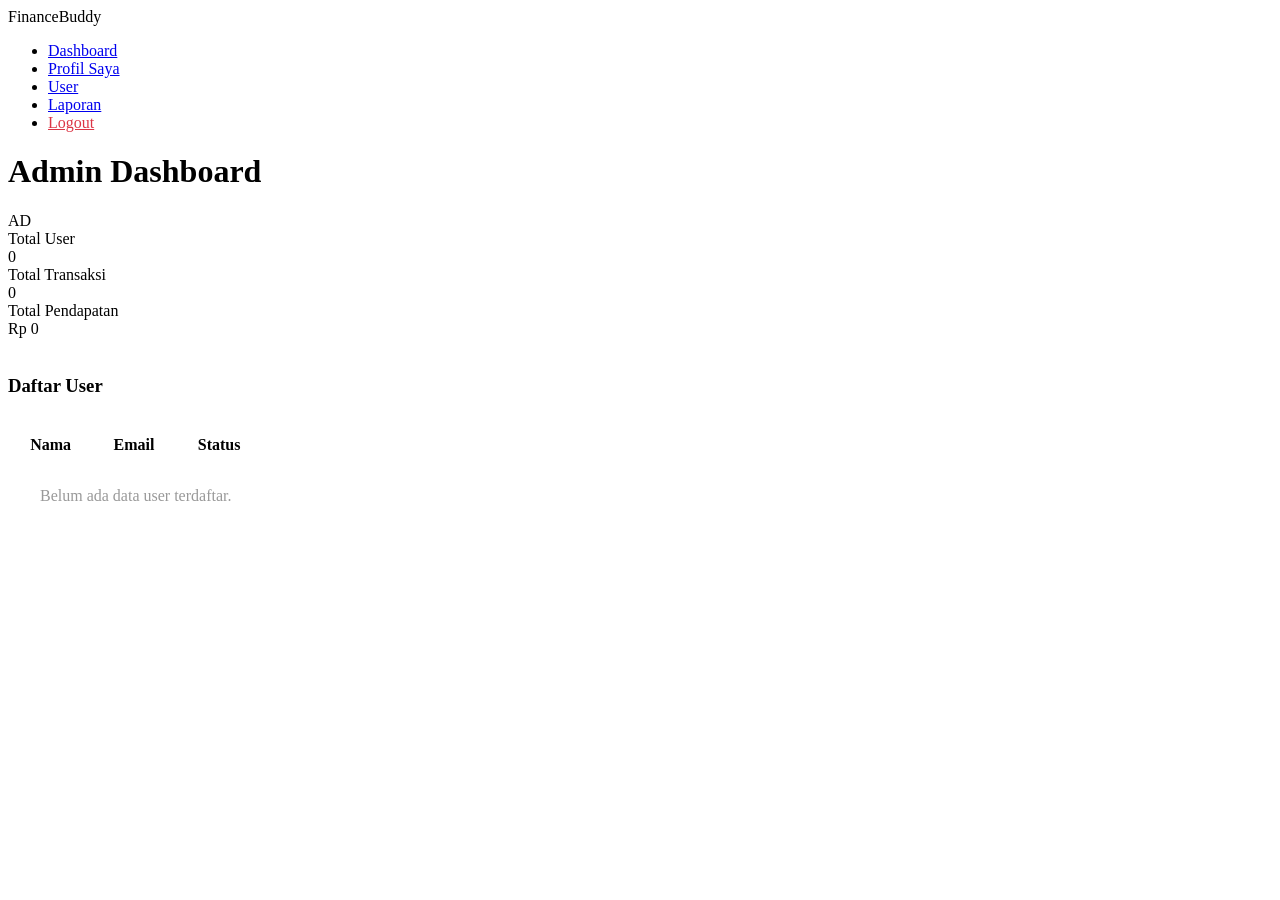
==== app/src/main/resources/static/admin.html @ 8e16e867 "feat: implement admin dashboard, user profile, and login functionality" ====
<!DOCTYPE html>
<html lang="id">
<head>
    <meta charset="UTF-8">
    <title>Admin Dashboard - FinanceBuddy</title>
    <link rel="stylesheet" href="style.css">
</head>
<body>

<div class="container">

    <div class="sidebar">
        <div class="logo">FinanceBuddy</div>
        <ul>
            <li><a class="active" href="admin.html">Dashboard</a></li>
            <li><a href="profil.html">Profil Saya</a></li>
            <li><a href="#">User</a></li>
            <li><a href="#">Laporan</a></li>
            <li><a href="index.html" style="color: #dc3545;">Logout</a></li>
        </ul>
    </div>

    <div class="content">

        <div class="topbar">
            <h1 class="page-title">Admin Dashboard</h1>
            <div class="profile-mini">AD</div>
        </div>

        <div class="grid grid-3">
            <div class="card">
                <div class="card-title">Total User</div>
                <div class="card-value">0</div>
            </div>

            <div class="card">
                <div class="card-title">Total Transaksi</div>
                <div class="card-value">0</div>
            </div>

            <div class="card">
                <div class="card-title">Total Pendapatan</div>
                <div class="card-value">Rp 0</div>
            </div>
        </div>

        <br>

        <div class="card">
            <h3>Daftar User</h3>
            <br>
            <table>
                <tr>
                    <th>Nama</th>
                    <th>Email</th>
                    <th>Status</th>
                </tr>
                <tr>
                    <td colspan="3" style="text-align: center; color: #999; padding: 30px;">
                        Belum ada data user terdaftar.
                    </td>
                </tr>
            </table>
        </div>

    </div>

</div>

</body>
</html>
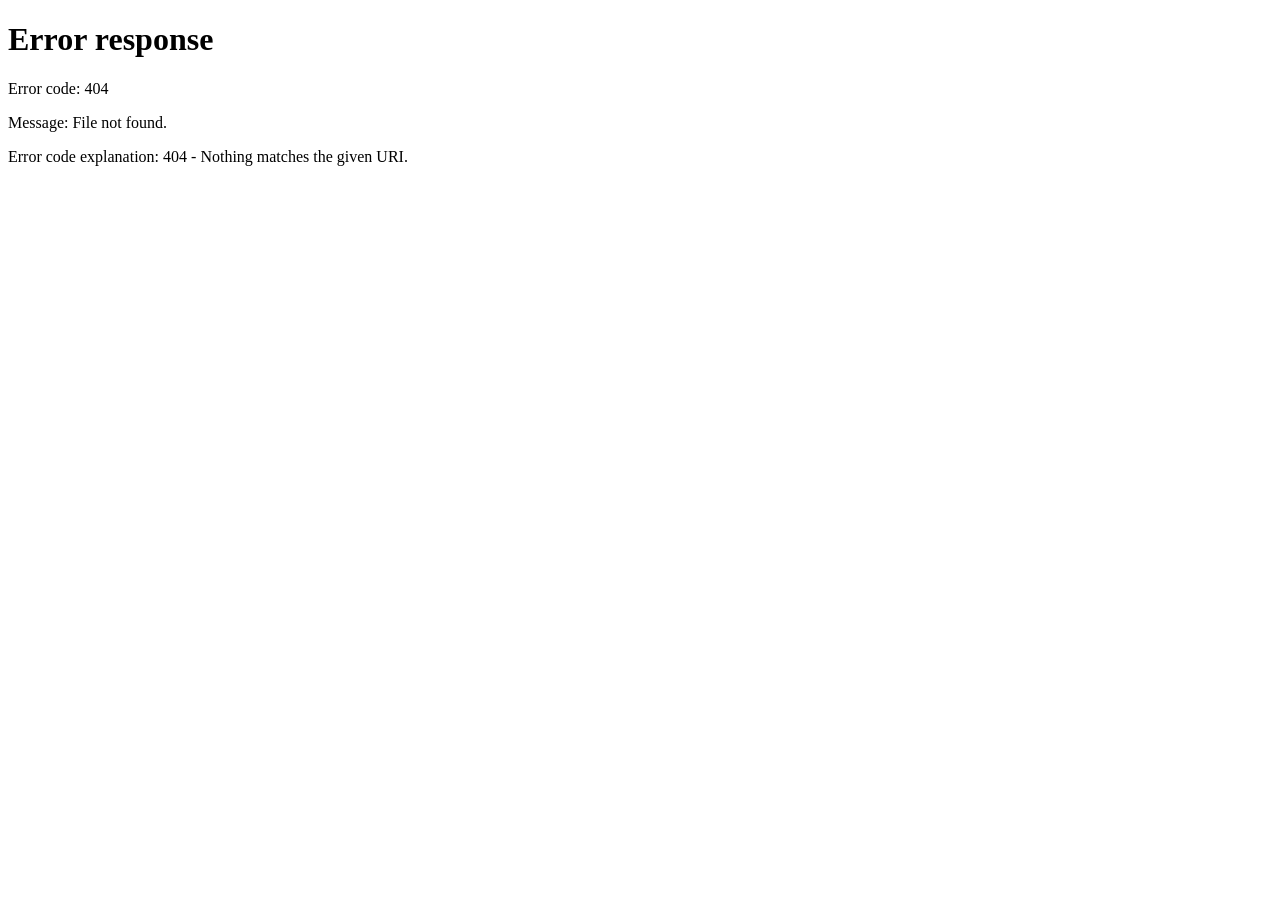
==== commit 2a0b1421: "perubahan untuk otp" ====
--- a/app/src/main/resources/static/admin.html
+++ b/app/src/main/resources/static/admin.html
@@ -1,71 +1,31 @@
 <!DOCTYPE html>
 <html lang="id">
 <head>
-    <meta charset="UTF-8">
-    <title>Admin Dashboard - FinanceBuddy</title>
-    <link rel="stylesheet" href="style.css">
+  <meta charset="UTF-8">
+  <meta name="viewport" content="width=device-width, initial-scale=1.0">
+  <title>Admin Dashboard - FinanceBuddy</title>
+  <link rel="stylesheet" href="css/style.css">
 </head>
 <body>
 
 <div class="container">
 
-    <div class="sidebar">
-        <div class="logo">FinanceBuddy</div>
-        <ul>
-            <li><a class="active" href="admin.html">Dashboard</a></li>
-            <li><a href="profil.html">Profil Saya</a></li>
-            <li><a href="#">User</a></li>
-            <li><a href="#">Laporan</a></li>
-            <li><a href="index.html" style="color: #dc3545;">Logout</a></li>
-        </ul>
-    </div>
+  <div class="sidebar">
+    <div class="logo">FinanceBuddy</div>
+    <ul>
+      <li><a class="active" href="admin.html">Dashboard</a></li>
+      <li><a href="profil.html">Profil Saya</a></li>
+      <li><a href="#" onclick="doLogout(); return false;" style="color:#dc3545;">Logout</a></li>
+    </ul>
+  </div>
 
-    <div class="content">
-
-        <div class="topbar">
-            <h1 class="page-title">Admin Dashboard</h1>
-            <div class="profile-mini">AD</div>
-        </div>
-
-        <div class="grid grid-3">
-            <div class="card">
-                <div class="card-title">Total User</div>
-                <div class="card-value">0</div>
-            </div>
-
-            <div class="card">
-                <div class="card-title">Total Transaksi</div>
-                <div class="card-value">0</div>
-            </div>
-
-            <div class="card">
-                <div class="card-title">Total Pendapatan</div>
-                <div class="card-value">Rp 0</div>
-            </div>
-        </div>
-
-        <br>
-
-        <div class="card">
-            <h3>Daftar User</h3>
-            <br>
-            <table>
-                <tr>
-                    <th>Nama</th>
-                    <th>Email</th>
-                    <th>Status</th>
-                </tr>
-                <tr>
-                    <td colspan="3" style="text-align: center; color: #999; padding: 30px;">
-                        Belum ada data user terdaftar.
-                    </td>
-                </tr>
-            </table>
-        </div>
-
-    </div>
+  <!-- Konten diisi oleh admin.js (rebuildUI) -->
+  <div class="content">
+    <p style="padding:40px;color:#999;text-align:center;">Memuat dashboard...</p>
+  </div>
 
 </div>
 
+<script src="js/admin.js"></script>
 </body>
-</html>
+</html>
